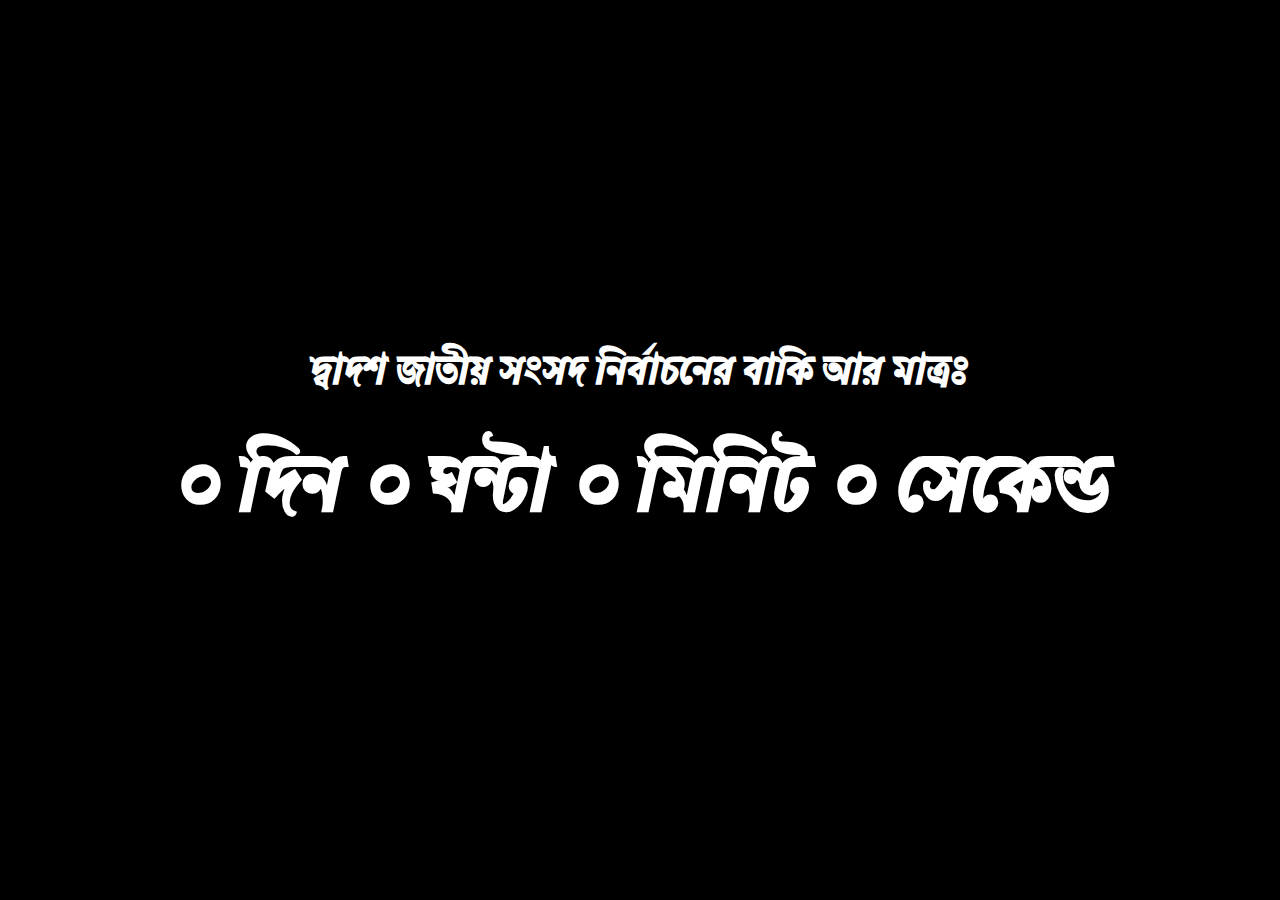
==== index.html @ ab4ee53a "timer added" ====
<!DOCTYPE html>
<html lang="en">
  <head>
    <meta charset="UTF-8" />
    <title>Election Timer</title>
    <link rel="stylesheet" href="css/style.css" />
  </head>
  <body>
    <div class="wrapper">
      <h1>দ্বাদশ জাতীয় সংসদ নির্বাচনের বাকি আর মাত্রঃ</h1>
      <div class="timer">
        <div class="time days">০ দিন</div>
        <div class="time hours">০ ঘন্টা</div>
        <div class="time mins">০ মিনিট</div>
        <div class="time no-content secs">০ সেকেন্ড</div>
      </div>
    </div>
    <script src="js/countdown.js"></script>
  </body>
</html>
---- css/style.css ----
/* @import url("https://fonts.maateen.me/charu-chandan-3d/font.css"); */
/* @import url("https://fonts.maateen.me/charu-chandan-hard-stroke/font.css"); */
/* @import url('https://cdn.rawgit.com/sh4hids/bangla-web-fonts/durbar/stylesheet.css'); */
@import url('https://fonts.googleapis.com/css?family=Galada');
* {
  margin: 0;
  padding: 0;
  box-sizing: border-box;
  /* font-family: "CharuChandan3D", sans-serif; */
  /* font-family: "CharuChandanHardStroke", sans-serif; */
  /* font-family: 'Durbar', sans-serif; */
  font-family: 'Galada', cursive;
}

body,
html {
  overflow: hidden;
  background-color: black;
}

.wrapper {
  max-width: 1200px;
  margin: 0 auto;
  padding: 0 20px;
  display: flex;
  height: 100vh;
  justify-content: center;
  align-items: center;
  flex-direction: column;
  color: white;
  gap: 20px;
}

h1{
    font-size: 40px;
}

.timer {
  display: flex;
  justify-content: center;
  align-items: center;
  gap: 10px;
}

.time {
  font-size: 80px;
  font-weight: 900;
  /* padding-right: 30px; */
  position: relative;
  padding-left: 15px;
}
/* .time::after {
  content: ":";
  position: absolute;
  right: -12px;
  top: 44%;
  transform: translateY(-50%);
} */

.no-content::after {
  content: "";
}
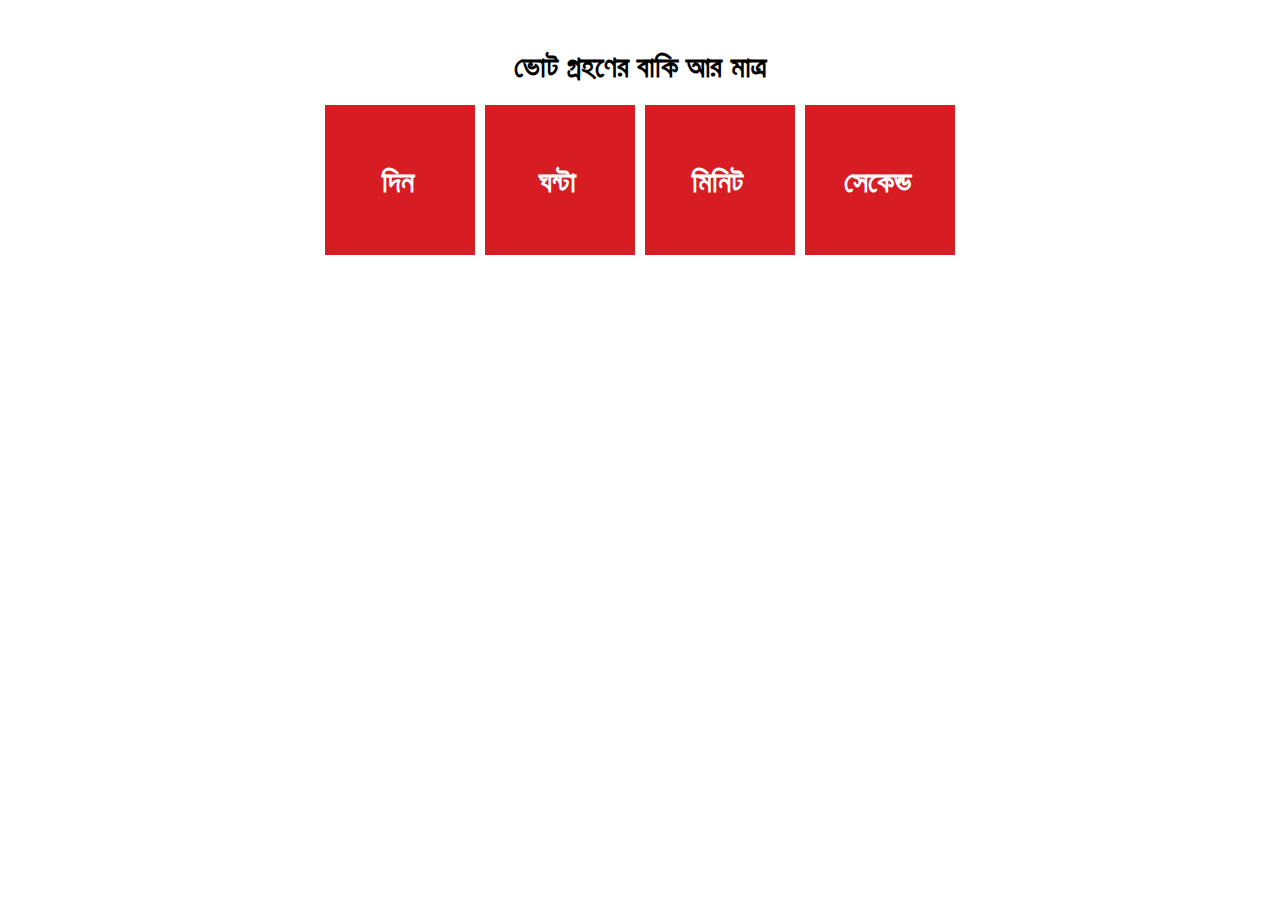
==== commit 68c9c887: "style updated" ====
--- a/index.html
+++ b/index.html
@@ -3,16 +3,25 @@
   <head>
     <meta charset="UTF-8" />
     <title>Election Timer</title>
+    <meta name="viewport" content="width=device-width, initial-scale=1.0" />
     <link rel="stylesheet" href="css/style.css" />
   </head>
   <body>
     <div class="wrapper">
-      <h1>দ্বাদশ জাতীয় সংসদ নির্বাচনের বাকি আর মাত্রঃ</h1>
+      <h1>ভোট গ্রহণের বাকি আর মাত্র</h1>
       <div class="timer">
-        <div class="time days">০ দিন</div>
-        <div class="time hours">০ ঘন্টা</div>
-        <div class="time mins">০ মিনিট</div>
-        <div class="time no-content secs">০ সেকেন্ড</div>
+        <div class="time">
+          <span class="number days"></span> <span>দিন</span>
+        </div>
+        <div class="time">
+          <span class="number hours"></span> <span>ঘন্টা</span>
+        </div>
+        <div class="time">
+          <span class="number mins"></span> <span>মিনিট</span>
+        </div>
+        <div class="time">
+          <span class="number secs"></span> <span>সেকেন্ড</span>
+        </div>
       </div>
     </div>
     <script src="js/countdown.js"></script>
--- a/css/style.css
+++ b/css/style.css
@@ -1,62 +1,75 @@
-/* @import url("https://fonts.maateen.me/charu-chandan-3d/font.css"); */
-/* @import url("https://fonts.maateen.me/charu-chandan-hard-stroke/font.css"); */
-/* @import url('https://cdn.rawgit.com/sh4hids/bangla-web-fonts/durbar/stylesheet.css'); */
-@import url('https://fonts.googleapis.com/css?family=Galada');
+@import url("https://fonts.maateen.me/solaiman-lipi/font.css");
 * {
   margin: 0;
   padding: 0;
   box-sizing: border-box;
-  /* font-family: "CharuChandan3D", sans-serif; */
-  /* font-family: "CharuChandanHardStroke", sans-serif; */
-  /* font-family: 'Durbar', sans-serif; */
-  font-family: 'Galada', cursive;
+  font-family: "SolaimanLipi", sans-serif;
 }
 
 body,
 html {
   overflow: hidden;
-  background-color: black;
+  /* background-color: black; */
 }
 
 .wrapper {
   max-width: 1200px;
   margin: 0 auto;
-  padding: 0 20px;
+  padding: 50px 20px;
   display: flex;
-  height: 100vh;
+  height: auto;
   justify-content: center;
   align-items: center;
   flex-direction: column;
-  color: white;
+  color: black;
   gap: 20px;
 }
 
-h1{
-    font-size: 40px;
+h1 {
+  font-size: 30px;
 }
 
 .timer {
-  display: flex;
+  display: grid;
+  grid-template-columns: repeat(4, 1fr);
   justify-content: center;
   align-items: center;
   gap: 10px;
 }
 
 .time {
-  font-size: 80px;
+  font-size: 40px;
+  padding: 20px;
   font-weight: 900;
-  /* padding-right: 30px; */
   position: relative;
   padding-left: 15px;
+  background-color: #d71c23;
+  text-align: center;
+  display: flex;
+  flex-direction: column;
+  justify-content: center;
+  align-items: center;
+  gap: 5px;
+  color: white;
+  width: 150px;
+  height: 150px;
 }
-/* .time::after {
-  content: ":";
-  position: absolute;
-  right: -12px;
-  top: 44%;
-  transform: translateY(-50%);
-} */
+.time span{
+  font-size: 30px;
+}
+.time span.number {
+  font-size: 50px;
+}
 
-.no-content::after {
-  content: "";
+@media only screen and (max-width: 767px) {
+  .wrapper {
+    padding: 0 10px;
+  }
+  h1 {
+    font-size: 25px;
+  }
+  .time {
+    font-size: 25px;
+    text-align: center;
+  }
 }
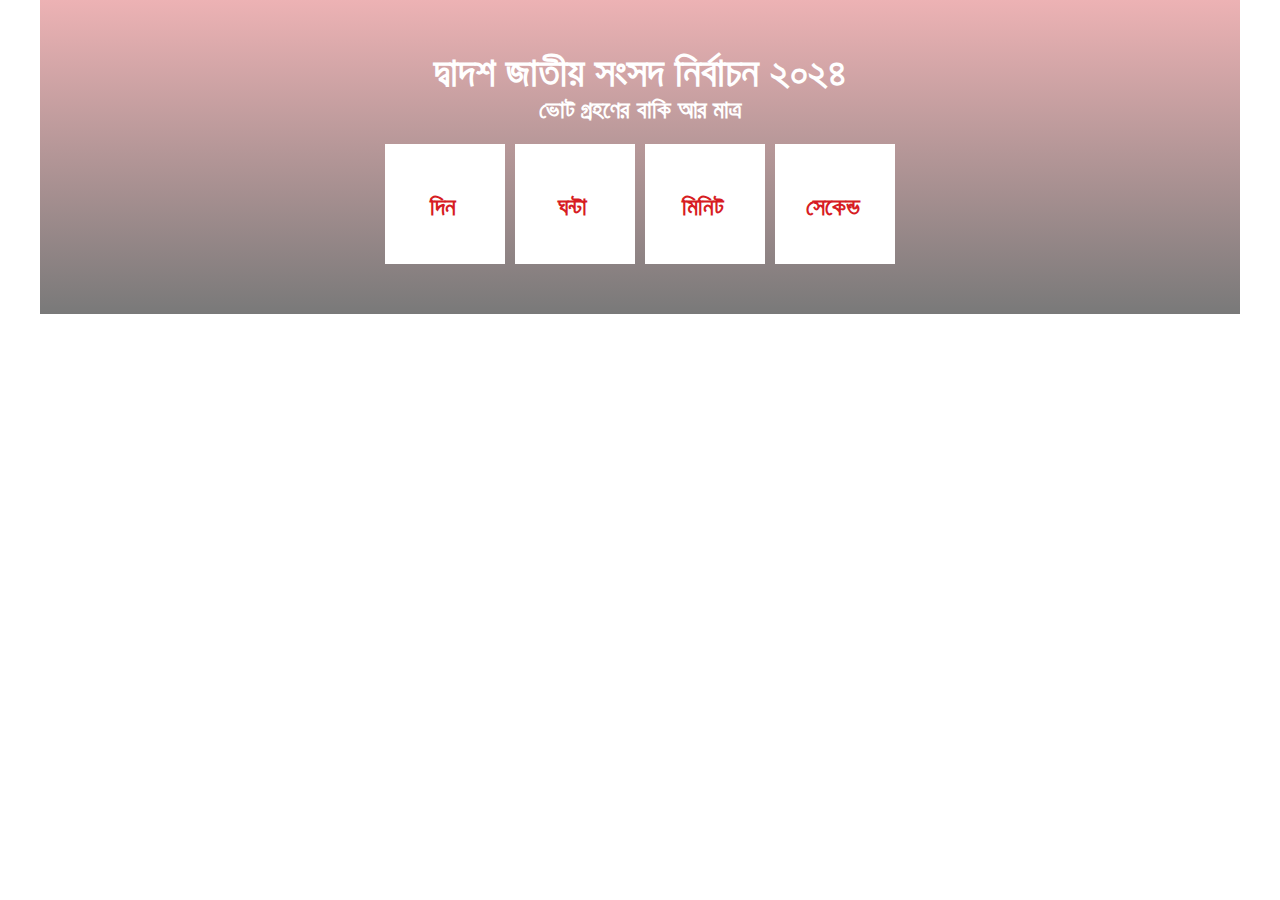
==== commit 6fa9b303: "timer aded" ====
--- a/index.html
+++ b/index.html
@@ -7,8 +7,11 @@
     <link rel="stylesheet" href="css/style.css" />
   </head>
   <body>
-    <div class="wrapper">
-      <h1>ভোট গ্রহণের বাকি আর মাত্র</h1>
+    <div class="timer-wrapper">
+      <div class="text flex text-center">
+        <h1>দ্বাদশ জাতীয় সংসদ নির্বাচন ২০২৪</h1>
+        <h2>ভোট গ্রহণের বাকি আর মাত্র</h2>
+      </div>
       <div class="timer">
         <div class="time">
           <span class="number days"></span> <span>দিন</span>
--- a/css/style.css
+++ b/css/style.css
@@ -12,7 +12,7 @@
   /* background-color: black; */
 }
 
-.wrapper {
+.timer-wrapper {
   max-width: 1200px;
   margin: 0 auto;
   padding: 50px 20px;
@@ -23,13 +23,23 @@
   flex-direction: column;
   color: black;
   gap: 20px;
+  background: linear-gradient(#c8161c54, #00000086),
+    url("https://i.ibb.co/hFnFdc8/Election-Cover-2.jpg");
+  background-size: cover;
+  background-position: center right;
+  background-repeat: no-repeat;
 }
 
-h1 {
-  font-size: 30px;
+.timer-wrapper h1 {
+  font-size: 40px;
+  color: #fff;
 }
 
-.timer {
+.timer-wrapper h2 {
+  color: white;
+}
+
+.timer-wrapper .timer {
   display: grid;
   grid-template-columns: repeat(4, 1fr);
   justify-content: center;
@@ -37,38 +47,42 @@
   gap: 10px;
 }
 
-.time {
+.timer-wrapper .time {
   font-size: 40px;
   padding: 20px;
   font-weight: 900;
   position: relative;
   padding-left: 15px;
-  background-color: #d71c23;
+  background-color: #fff;
   text-align: center;
   display: flex;
   flex-direction: column;
   justify-content: center;
   align-items: center;
   gap: 5px;
-  color: white;
-  width: 150px;
-  height: 150px;
+  color: #d71c23;
+  width: 120px;
+  height: 120px;
 }
-.time span{
-  font-size: 30px;
+.timer-wrapper .time span {
+  font-size: 24px;
 }
-.time span.number {
-  font-size: 50px;
+.timer-wrapper .time span.number {
+  font-size: 45px;
+}
+
+.timer-wrapper .text-center {
+  text-align: center;
 }
 
 @media only screen and (max-width: 767px) {
-  .wrapper {
+  .timer-wrapper {
     padding: 0 10px;
   }
-  h1 {
+  .timer-wrapper h1 {
     font-size: 25px;
   }
-  .time {
+  .timer-wrapper .time {
     font-size: 25px;
     text-align: center;
   }
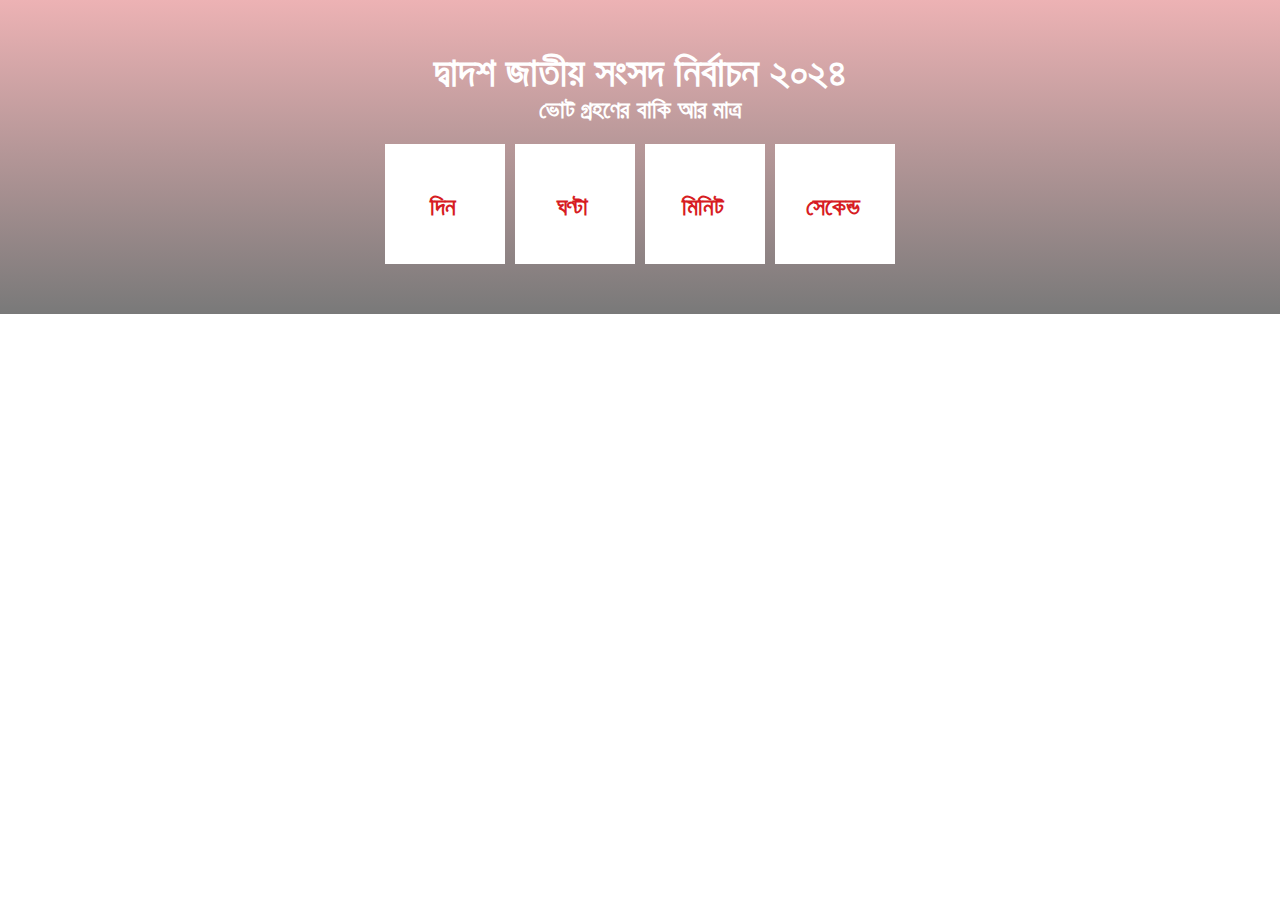
==== commit bd05aaa3: "ঘণ্টা updated" ====
--- a/index.html
+++ b/index.html
@@ -17,7 +17,7 @@
           <span class="number days"></span> <span>দিন</span>
         </div>
         <div class="time">
-          <span class="number hours"></span> <span>ঘন্টা</span>
+          <span class="number hours"></span> <span>ঘণ্টা</span>
         </div>
         <div class="time">
           <span class="number mins"></span> <span>মিনিট</span>
--- a/css/style.css
+++ b/css/style.css
@@ -13,7 +13,7 @@
 }
 
 .timer-wrapper {
-  max-width: 1200px;
+  /* max-width: 1200px; */
   margin: 0 auto;
   padding: 50px 20px;
   display: flex;
@@ -76,14 +76,29 @@
 }
 
 @media only screen and (max-width: 767px) {
-  .timer-wrapper {
-    padding: 0 10px;
+  .timer-wrapper h1 {
+    font-size: 35px;
   }
-  .timer-wrapper h1 {
-    font-size: 25px;
+  .timer-wrapper h2 {
+    font-size: 20px;
   }
   .timer-wrapper .time {
     font-size: 25px;
     text-align: center;
   }
 }
+
+@media screen and (max-width: 560px) {
+  .timer-wrapper .timer {
+    grid-template-columns: repeat(2, 1fr);
+  }
+
+  .timer-wrapper h1 {
+    font-size: 22px;
+    margin-bottom: 10px;
+  }
+
+  .timer-wrapper h2 {
+    font-size: 18px;
+  }
+}
